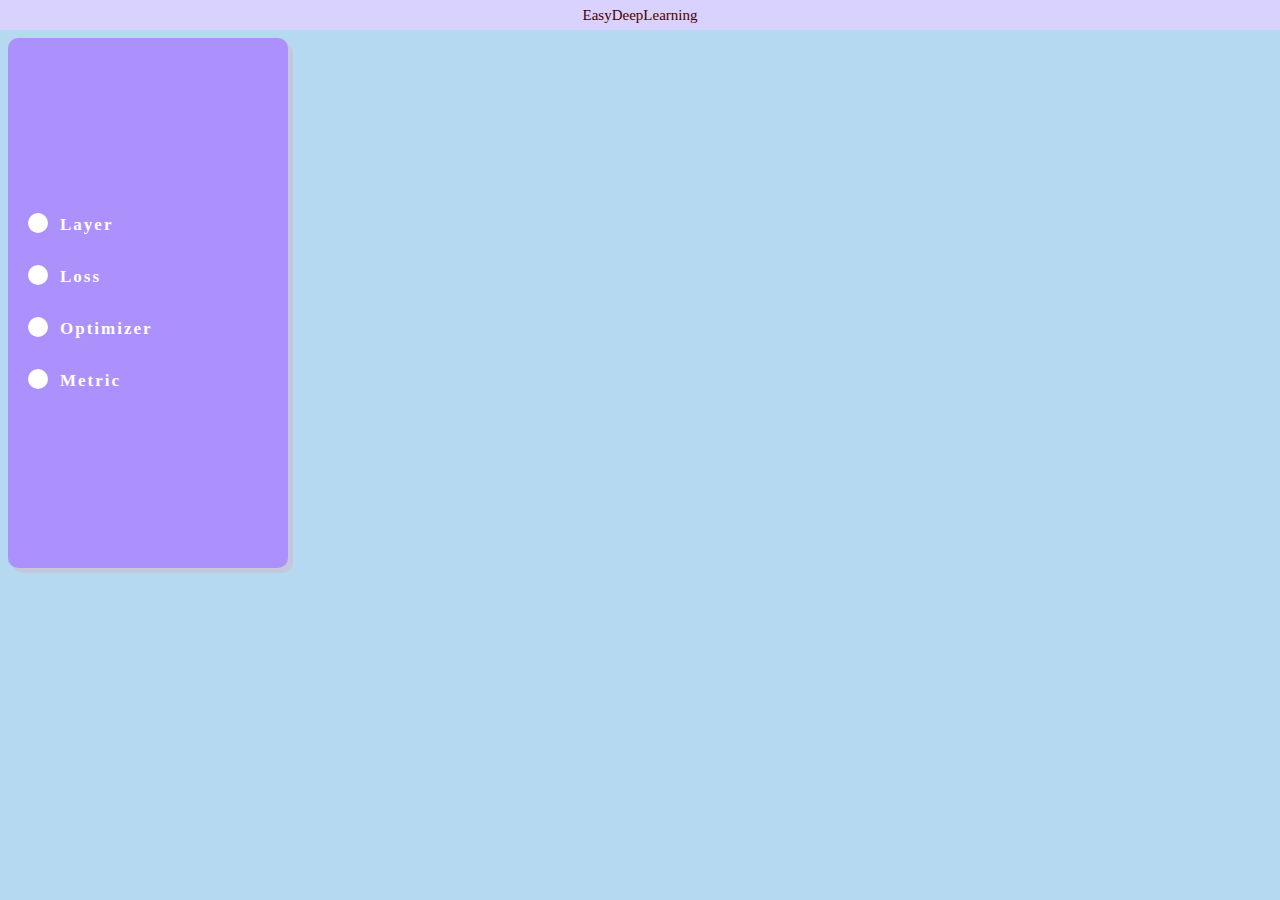
==== index.html @ 02f1b58e "update" ====
<!DOCTYPE html>
<html lang="en">
<head>
    <meta charset="UTF-8">
    <meta name="viewport" content="width=device-width, initial-scale=1.0">
    <title>EasyDeepLearning</title>
    <style>
        * {
            /* margin: 0; */
            padding: 0;
            box-sizing: border-box;
        }
        body{
            background-color: rgb(180, 217, 240);  
            display: flex;
            justify-content: flex-start;
            align-items: center;
            position: relative;
        }

        .banner{
            height: 30px;
            width: 100%;
            position: fixed;
            top: 0;
            left: 0;
            background-color:rgb(217, 210, 255);
            display: flex;
            justify-content: center;
            align-items: center;
        }
        .title{
            font-size: 15px;
            color:rgb(69, 0, 0);
        }
        .shell{
            border-radius: 10px;
            box-shadow: 5px 5px rgba(198, 198, 216, 0.929);
            position: absolute;
            top: 30px;
            background-color: rgb(172, 145, 252);
            width: 280px;
            height: 530px;
            display: flex;
            align-items: center;
        }
        .li{
            font: 600 17px '';
            letter-spacing: 2px;
            color: rgb(255, 255, 255);
            padding: 16px 52px;
            transition: .3s;
        }
        .li::after{
            content: '';
            position: absolute;
            left: 20px;
            margin-top: -22px;
            display: block;
            width: 20px;
            height: 20px;
            background-color: #fff;
            border-radius: 50%;
        }
        .buttons>li:hover{
            background-color: rgba(214, 145, 252, 0.644);
        }
        .li ul{
            width: 0;
            height: 530px;
            padding: 60px 0;
            position: absolute;
            top: 0;
            right: 0;
            overflow: hidden;
            background-color: rgba(139, 202, 236);
            border-radius: 10px;
            /* box-shadow: 5px 5px rgba(198, 198, 216, 0.929); */
            transition: .3s;
        }
        .li ul li{
            padding: 16px 24px;
            transition: .3s;
        }

        .li:hover ul{
            width: 228px;
        }

        .li ul li:hover{
            background-color: rgba(139, 229, 236, 0.751);
        }
    </style>
</head>
<body>
    <header class="banner"> 
        <span class="title">EasyDeepLearning</span>
    </header>
    <nav class="shell">
        <ul class="buttons">
            <li class="li">
                Layer
                <ul>
                    <li>Sigmoid</li>
                    <li>ReLU</li>
                    <li>LeakyReLU</li>
                    <li>Tanh</li>
                </ul>
            </li>
            <li class="li">
                Loss
                <ul>
                    <li>Sigmoid</li>
                    <li>ReLU</li>
                    <li>LeakyReLU</li>
                    <li>Tanh</li>
                </ul>
            </li>
            <li class="li">
                Optimizer
                <ul>
                    <li>Sigmoid</li>
                    <li>ReLU</li>
                    <li>LeakyReLU</li>
                    <li>Tanh</li>
                </ul>
            </li>
            <li class="li">
                Metric
                <ul>
                    <li>Sigmoid</li>
                    <li>ReLU</li>
                    <li>LeakyReLU</li>
                    <li>Tanh</li>
                </ul>
            </li>
        </ul>

    </nav>
    
    <article>
        <section></section>
    </article>
    <aside></aside>
    <footer></footer>
</body>
</html>
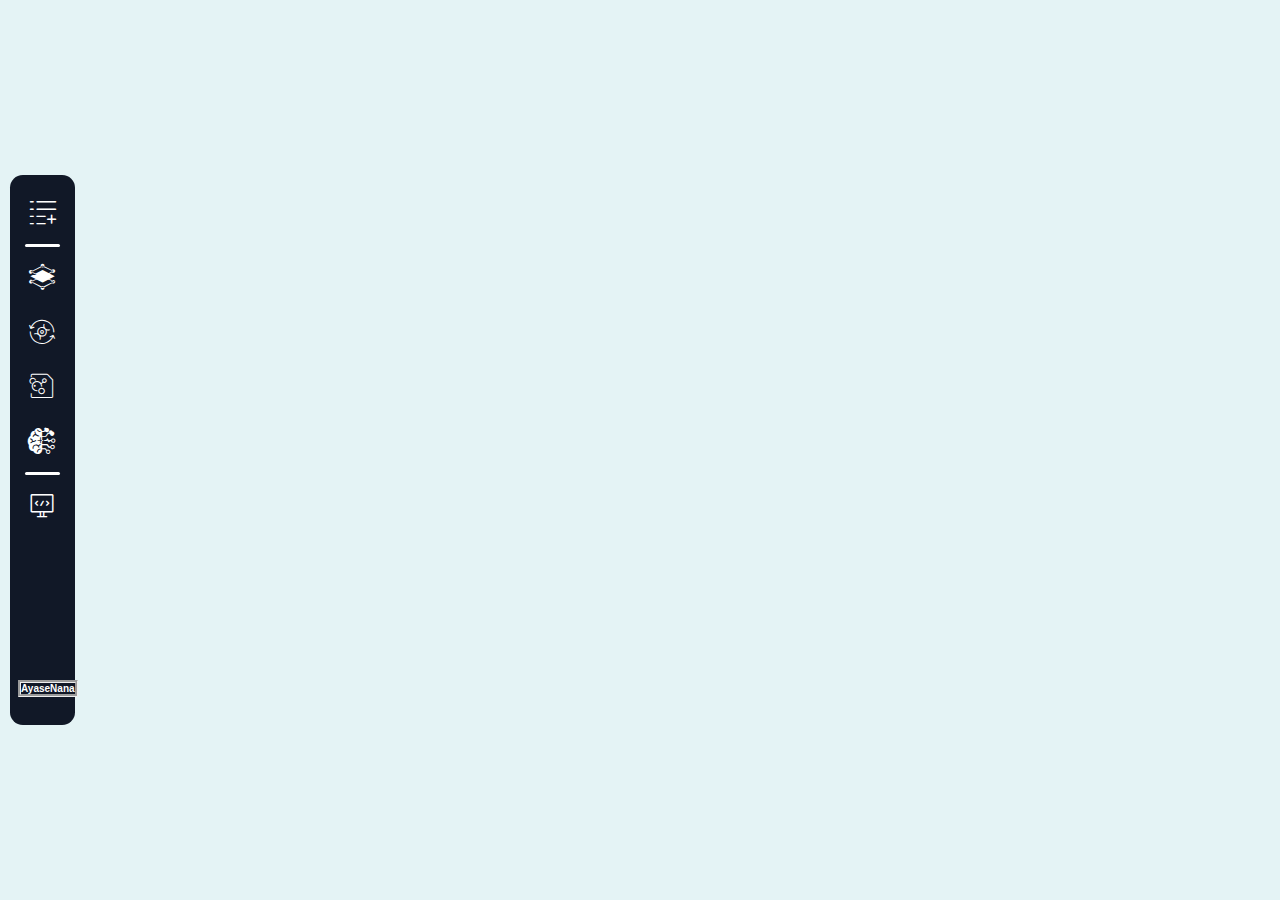
==== commit 23e3963b: "update" ====
--- a/index.html
+++ b/index.html
@@ -4,144 +4,81 @@
     <meta charset="UTF-8">
     <meta name="viewport" content="width=device-width, initial-scale=1.0">
     <title>EasyDeepLearning</title>
-    <style>
-        * {
-            /* margin: 0; */
-            padding: 0;
-            box-sizing: border-box;
-        }
-        body{
-            background-color: rgb(180, 217, 240);  
-            display: flex;
-            justify-content: flex-start;
-            align-items: center;
-            position: relative;
-        }
+    <link rel="stylesheet" href="./font/iconfont.css">
+    <link rel="stylesheet" href="./nav-shell.css">
 
-        .banner{
-            height: 30px;
-            width: 100%;
-            position: fixed;
-            top: 0;
-            left: 0;
-            background-color:rgb(217, 210, 255);
-            display: flex;
-            justify-content: center;
-            align-items: center;
-        }
-        .title{
-            font-size: 15px;
-            color:rgb(69, 0, 0);
-        }
-        .shell{
-            border-radius: 10px;
-            box-shadow: 5px 5px rgba(198, 198, 216, 0.929);
-            position: absolute;
-            top: 30px;
-            background-color: rgb(172, 145, 252);
-            width: 280px;
-            height: 530px;
-            display: flex;
-            align-items: center;
-        }
-        .li{
-            font: 600 17px '';
-            letter-spacing: 2px;
-            color: rgb(255, 255, 255);
-            padding: 16px 52px;
-            transition: .3s;
-        }
-        .li::after{
-            content: '';
-            position: absolute;
-            left: 20px;
-            margin-top: -22px;
-            display: block;
-            width: 20px;
-            height: 20px;
-            background-color: #fff;
-            border-radius: 50%;
-        }
-        .buttons>li:hover{
-            background-color: rgba(214, 145, 252, 0.644);
-        }
-        .li ul{
-            width: 0;
-            height: 530px;
-            padding: 60px 0;
-            position: absolute;
-            top: 0;
-            right: 0;
-            overflow: hidden;
-            background-color: rgba(139, 202, 236);
-            border-radius: 10px;
-            /* box-shadow: 5px 5px rgba(198, 198, 216, 0.929); */
-            transition: .3s;
-        }
-        .li ul li{
-            padding: 16px 24px;
-            transition: .3s;
-        }
-
-        .li:hover ul{
-            width: 228px;
-        }
-
-        .li ul li:hover{
-            background-color: rgba(139, 229, 236, 0.751);
-        }
-    </style>
 </head>
 <body>
-    <header class="banner"> 
-        <span class="title">EasyDeepLearning</span>
-    </header>
-    <nav class="shell">
-        <ul class="buttons">
-            <li class="li">
-                Layer
-                <ul>
-                    <li>Sigmoid</li>
-                    <li>ReLU</li>
-                    <li>LeakyReLU</li>
-                    <li>Tanh</li>
-                </ul>
+    <nav class="menu">
+        <div class="actionsBar">
+            <div>
+                <button id="listBtn" type="button">
+                    <i class="iconfont icon-navlist"></i>
+                </button>
+            </div>
+        </div>
+        <ul class="optionBar">
+            <li class="menuBreak">
+                <hr>
             </li>
-            <li class="li">
-                Loss
-                <ul>
-                    <li>Sigmoid</li>
-                    <li>ReLU</li>
-                    <li>LeakyReLU</li>
-                    <li>Tanh</li>
-                </ul>
+            <li class="menuItem">
+                <button class="menuOption" type="button">
+                    <i class="iconfont icon-Layers"></i>
+                    <h5 class="menuText">Layers</h5>
+                </button>
             </li>
-            <li class="li">
-                Optimizer
-                <ul>
-                    <li>Sigmoid</li>
-                    <li>ReLU</li>
-                    <li>LeakyReLU</li>
-                    <li>Tanh</li>
-                </ul>
+            <li class="menuItem">
+                <button class="menuOption" type="button">
+                    <i class="iconfont icon-load-copy"></i>
+                    <h5 class="menuText">Load</h5>
+                </button>
             </li>
-            <li class="li">
-                Metric
-                <ul>
-                    <li>Sigmoid</li>
-                    <li>ReLU</li>
-                    <li>LeakyReLU</li>
-                    <li>Tanh</li>
-                </ul>
+            <li class="menuItem">
+                <button class="menuOption" type="button">
+                    <i class="iconfont icon-save-copy"></i>
+                    <h5 class="menuText">Save</h5>
+                </button>
+            </li>
+            <li class="menuItem">
+                <button class="menuOption" type="button">
+                    <i class="iconfont icon-export"></i>
+                    <h5 class="menuText">Export</h5>
+                </button>
+            </li>
+            <li class="menuBreak">
+                <hr>
+            </li>
+            <li class="menuItem">
+                <button class="menuOption" type="button">
+                    <i class="iconfont icon-lang"></i>
+                    <h5 class="menuText">Torch/TF</h5>
+                </button>
             </li>
         </ul>
 
+        <div class="about" id="about"></div>
+        <div class="menuUser">
+            <a href="#">
+                <h5>AyaseNana</h5>
+            </a>
+        </div>
+        
     </nav>
-    
-    <article>
-        <section></section>
-    </article>
-    <aside></aside>
-    <footer></footer>
 </body>
+
+<script>
+    const menuBtn = document.getElementById('listBtn');
+    const menu = document.querySelector('.menu');
+    const menuText = document.querySelectorAll('.menuText');
+    menuBtn.addEventListener('click', () => {
+        menu.classList.toggle('open');
+        menuText.forEach(function(text, index) {
+            setTimeout(()=>{
+                text.classList.toggle('open2');
+            }, index * 50)
+        });
+    });
+</script>
+
+
 </html>--- a/font/iconfont.css
+++ b/font/iconfont.css
@@ -0,0 +1,43 @@
+@font-face {
+  font-family: "iconfont"; /* Project id 4285516 */
+  src: url('iconfont.woff2?t=1697184806750') format('woff2'),
+       url('iconfont.woff?t=1697184806750') format('woff'),
+       url('iconfont.ttf?t=1697184806750') format('truetype');
+}
+
+.iconfont {
+  font-family: "iconfont" !important;
+  font-size: 16px;
+  font-style: normal;
+  -webkit-font-smoothing: antialiased;
+  -moz-osx-font-smoothing: grayscale;
+}
+
+.icon-lang:before {
+  content: "\e643";
+}
+
+.icon-navlist:before {
+  content: "\ed96";
+}
+
+.icon-save-copy:before {
+  content: "\ed97";
+}
+
+.icon-load-copy:before {
+  content: "\ed98";
+}
+
+.icon-Layers:before {
+  content: "\ed93";
+}
+
+.icon-export:before {
+  content: "\ed94";
+}
+
+.icon-loss:before {
+  content: "\ed91";
+}
+
--- a/nav-shell.css
+++ b/nav-shell.css
@@ -0,0 +1,214 @@
+* {
+    margin: 0;
+    padding: 0;
+    box-sizing: border-box;
+}
+body{
+    background-color: rgba(224, 242, 244, 0.886);  
+    /* display: flex;
+    justify-content: flex-start;
+    height: 100vh;
+    align-items: center; */
+}
+
+.iconfont{
+    font-size: 30px;
+}
+
+.menu{
+    position: absolute;
+    width: 65px;
+    height: 550px;
+    background-color: rgb(17, 24, 39);
+    z-index: 2;
+    top: 0;
+    bottom: 0;
+    left: 10px;
+    margin: auto;
+    border-radius: 0.8rem;
+    transition: .3s;
+    font-family: 'Franklin Gothic Medium', 'Arial Narrow', Arial ;
+}
+.menu a{
+    text-decoration: none;
+}
+
+.menu .actionsBar{
+    width: 100%;
+    height: 10%;
+    padding: .5rem;
+    margin: 10px 0 0 0;
+    overflow: hidden;
+}
+
+.menu .actionsBar div{
+    width: 100%;
+    height: 100%;
+    display: flex;
+    align-items: center;
+    justify-content: space-around;
+    border-radius: 0.5rem;
+    transition: .3s;
+}
+
+.menu .actionsBar div button{
+    background-color: transparent;
+    outline: none;
+    border: none;
+    border-radius: 0.5rem;
+    color: #fff;
+    width: 45px;
+    height: 45px;
+    transition: .3s ease;
+    font-size: 1rem;
+}
+
+.menu .actionsBar div button:hover{
+    background-color: #364152;
+}
+
+.menu .optionBar{
+    overflow: hidden;
+    display: flex;
+    width: 100%;
+    height: 60%;
+    padding: 0 0.5rem;
+    align-items: center;
+    flex-direction: column;
+}
+
+.menu .optionBar .menuItem{
+    width: 100%;
+    height: 45px;
+    margin: .3rem;
+}
+
+.menu .optionBar .menuItem .menuOption{
+    font-size: 1rem;
+    outline: none;
+    border: none;
+    background-color: transparent;
+    width: 100%;
+    height: 100%;
+    display: flex;
+    align-items: center;
+    justify-content: space-around;
+    border-radius: .5rem;
+    transition: .3s ease;
+}
+
+.menu .optionBar .menuItem .menuOption:hover{
+    background-color: #364152;
+}
+
+.menu .optionBar .menuItem .menuOption i{
+    width: 45px;
+    text-align: center;
+    color: #fff;
+}
+
+.menu .optionBar .menuItem .menuOption h5{
+    width: calc(100% - 70px);
+}
+
+.menuText{
+    color: rgba(255, 255, 255, 0.8);
+    transform: translateX(-250px);
+    opacity: 0;
+    transition: transform .3s ease .1s;
+    text-align: left;
+}
+
+.menu.open{
+    width: 190px;
+}
+
+.menuText.open2{
+    opacity: 1;
+    transform: translateX(0);
+}
+
+.menu .menuBreak{
+    width: 100%;
+    height: 10px;
+    display: flex;
+    align-items: center;
+    justify-content: center;
+}
+
+.menu .menuBreak hr{
+    width: 70%;
+    height: 3px;
+    background-color: #fff;
+    border: none;
+    border-radius: 5px;
+}
+
+.menu .langBar{
+    width: 100%;
+    height: 10%;
+    padding: .5rem;
+    overflow: hidden;
+}
+
+.menu .langBar div{
+    width: 100%;
+    height: 30px;
+    display: flex;
+    align-items: center;
+    justify-content: space-around;
+    border-radius: 0.5rem;
+    transition: .3s;
+}
+
+.menu .langBar div button{
+    background-color: transparent;
+    outline: none;
+    border: none;
+    border-radius: 0.5rem;
+    color: #fff;
+    width: 45px;
+    height: 45px;
+    transition: .3s ease;
+    font-size: 1rem;
+}
+
+.menu .langBar div button:hover{
+    background-color: #364152;
+}
+
+.menu .about{
+    width: 100%;
+    height: 20%;
+    display: flex;
+    align-items: center;
+    justify-content: flex-end;
+    padding: 1rem;
+    flex-direction: column;
+    font-family: 'Franklin Gothic Medium', 'Arial Narrow', Arial ;
+    opacity: 0;
+    white-space: nowrap;
+    transition: .3s ease .15s;
+}
+
+.menu .menuUser{
+    width: 100%;
+    height: 10%;
+}
+
+.menu .menuUser a{
+    width: 100%;
+    height: 20%;
+    display: flex;
+    align-items: center;
+    justify-content: space-around;
+    text-decoration: none;
+    padding: 0.5rem;
+    position: relative;
+}
+
+.menu .menuUser h5{
+    font-size: 10px;
+    color: #fff;
+    border-style: groove;
+}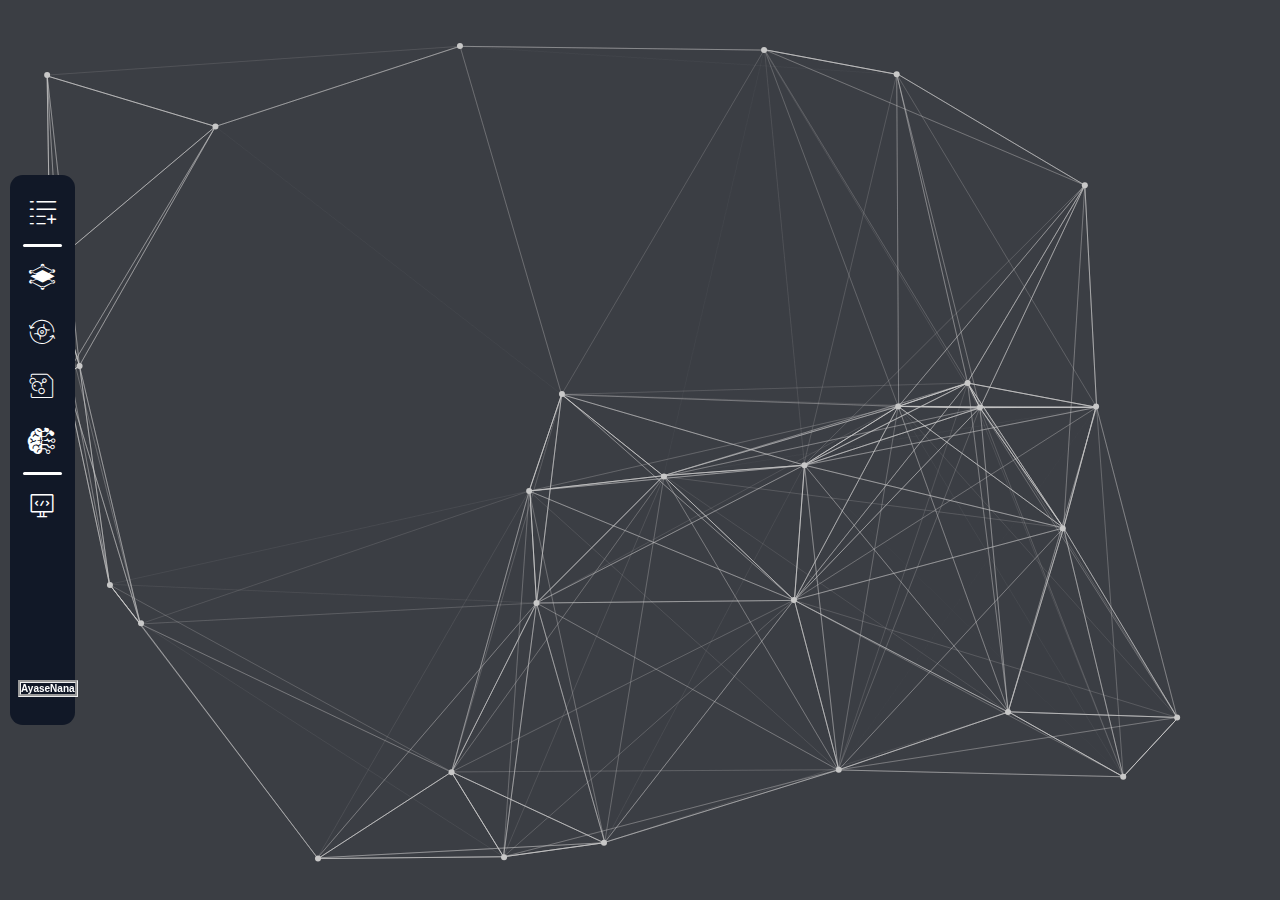
==== commit 6cd2f5a7: "update background" ====
--- a/index.html
+++ b/index.html
@@ -6,7 +6,17 @@
     <title>EasyDeepLearning</title>
     <link rel="stylesheet" href="./font/iconfont.css">
     <link rel="stylesheet" href="./nav-shell.css">
-
+    <style>
+        #background{
+            position: fixed;
+            left: 0;
+            right: 0;
+            background: #1c1c24d8;
+            width: 100%;
+            height: 100%;
+        }
+    </style>
+    
 </head>
 <body>
     <nav class="menu">
@@ -64,21 +74,23 @@
         </div>
         
     </nav>
+
+    <canvas id="background"></canvas>
+
+    <script src="./background-canvas.js"></script>
+    <script>
+        const menuBtn = document.getElementById('listBtn');
+        const menu = document.querySelector('.menu');
+        const menuText = document.querySelectorAll('.menuText');
+        menuBtn.addEventListener('click', () => {
+            menu.classList.toggle('open');
+            menuText.forEach(function(text, index) {
+                setTimeout(()=>{
+                    text.classList.toggle('open2');
+                }, index * 50)
+            });
+        });
+    </script>
 </body>
 
-<script>
-    const menuBtn = document.getElementById('listBtn');
-    const menu = document.querySelector('.menu');
-    const menuText = document.querySelectorAll('.menuText');
-    menuBtn.addEventListener('click', () => {
-        menu.classList.toggle('open');
-        menuText.forEach(function(text, index) {
-            setTimeout(()=>{
-                text.classList.toggle('open2');
-            }, index * 50)
-        });
-    });
-</script>
-
-
 </html>--- a/nav-shell.css
+++ b/nav-shell.css
@@ -116,11 +116,11 @@
     transform: translateX(-250px);
     opacity: 0;
     transition: transform .3s ease .1s;
-    text-align: left;
+    text-align: start;
 }
 
 .menu.open{
-    width: 190px;
+    width: 160px;
 }
 
 .menuText.open2{
@@ -137,7 +137,7 @@
 }
 
 .menu .menuBreak hr{
-    width: 70%;
+    width: 80%;
     height: 3px;
     background-color: #fff;
     border: none;
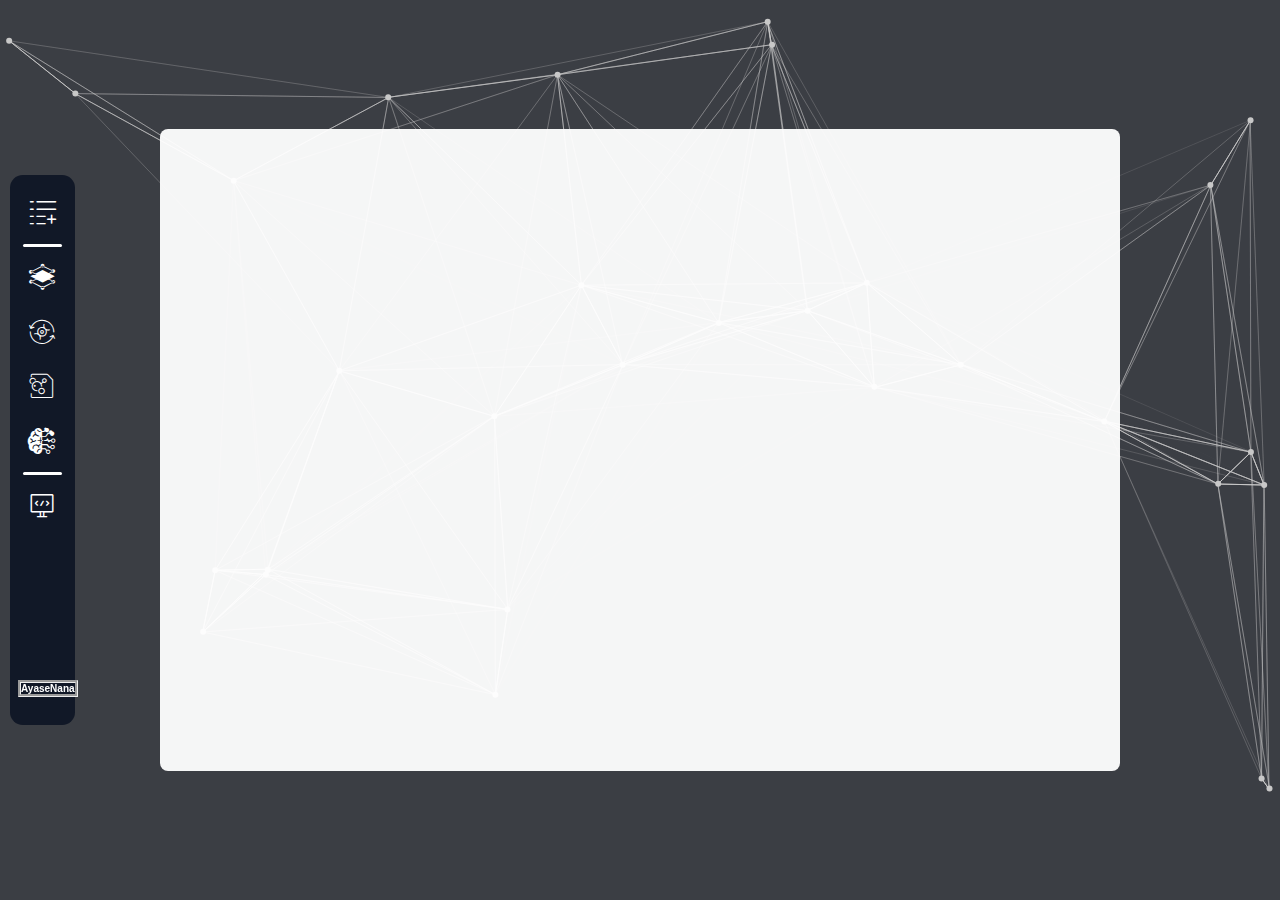
==== commit 0107f8ee: "update" ====
--- a/index.html
+++ b/index.html
@@ -7,6 +7,12 @@
     <link rel="stylesheet" href="./font/iconfont.css">
     <link rel="stylesheet" href="./nav-shell.css">
     <style>
+        .canvasContainer{
+            position: absolute;
+            width: 100%;
+            height: 100%;
+        }
+
         #background{
             position: fixed;
             left: 0;
@@ -14,6 +20,16 @@
             background: #1c1c24d8;
             width: 100%;
             height: 100%;
+        }
+
+        #networkCanvas{
+            position: relative;
+            top: calc(100% / 7);
+            left: calc(100% / 8);
+            width: calc(100% / 8 * 6);
+            height: calc(100% / 7 * 5);
+            background-color: rgba(255, 255, 255, 0.954);
+            border-radius: .5rem;
         }
     </style>
     
@@ -72,25 +88,16 @@
                 <h5>AyaseNana</h5>
             </a>
         </div>
-        
     </nav>
 
-    <canvas id="background"></canvas>
+    <div class="canvasContainer">
+        <canvas id="background"></canvas>
+        <canvas id="networkCanvas"></canvas>
+    </div>
 
-    <script src="./background-canvas.js"></script>
-    <script>
-        const menuBtn = document.getElementById('listBtn');
-        const menu = document.querySelector('.menu');
-        const menuText = document.querySelectorAll('.menuText');
-        menuBtn.addEventListener('click', () => {
-            menu.classList.toggle('open');
-            menuText.forEach(function(text, index) {
-                setTimeout(()=>{
-                    text.classList.toggle('open2');
-                }, index * 50)
-            });
-        });
-    </script>
 </body>
+<script src="./background-canvas.js"></script>
+<script src="./network-canvas.js"></script>
+<script src="./menu.js"></script>
 
 </html>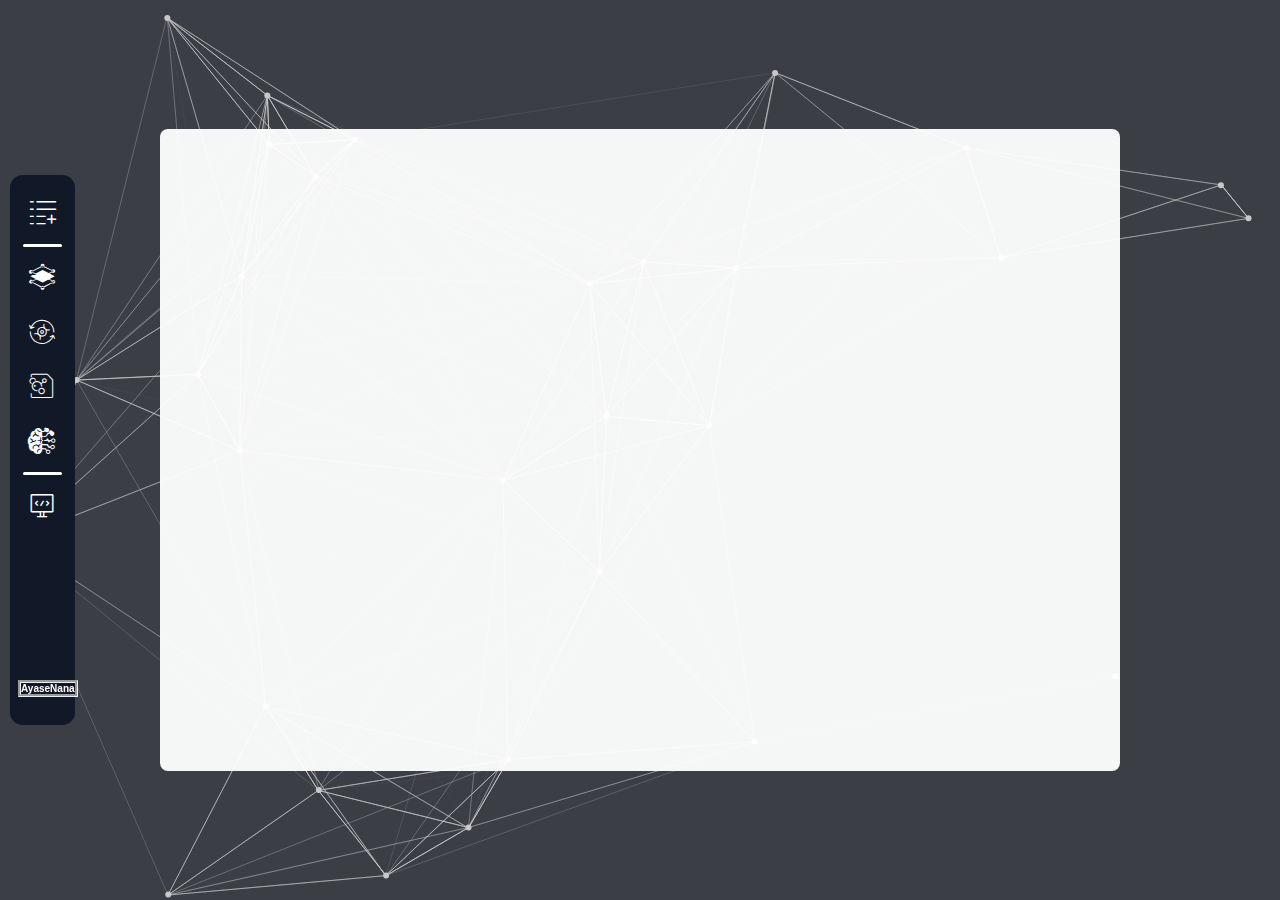
==== commit daf11b40: "update" ====
--- a/index.html
+++ b/index.html
@@ -6,12 +6,13 @@
     <title>EasyDeepLearning</title>
     <link rel="stylesheet" href="./font/iconfont.css">
     <link rel="stylesheet" href="./nav-shell.css">
+    <link rel="stylesheet" href="./aside-list.css">
     <style>
-        .canvasContainer{
+        /* .canvasContainer{
             position: absolute;
             width: 100%;
             height: 100%;
-        }
+        } */
 
         #background{
             position: fixed;
@@ -20,18 +21,39 @@
             background: #1c1c24d8;
             width: 100%;
             height: 100%;
+            z-index: 0;
+        }
+        
+        .mainCanvas{
+            position: absolute;
+            width: 100%;
+            height: 100%;
+            z-index: 1;
         }
 
         #networkCanvas{
             position: relative;
             top: calc(100% / 7);
             left: calc(100% / 8);
-            width: calc(100% / 8 * 6);
+            width: calc(100%/ 8 * 6);
             height: calc(100% / 7 * 5);
             background-color: rgba(255, 255, 255, 0.954);
             border-radius: .5rem;
+            transition: .3s;
+        }
+
+        #networkCanvas.active{
+            position: relative;
+            top: calc(100% / 7);
+            left: calc((100% - 110px) / 8);
+            width: calc((100% - 110px) / 8 * 6);
+            height: calc(100% / 7 * 5);
+            background-color: rgba(255, 255, 255, 0.954);
+            border-radius: .5rem;
+            transition: .3s;
         }
     </style>
+
     
 </head>
 <body>
@@ -90,14 +112,130 @@
         </div>
     </nav>
 
-    <div class="canvasContainer">
-        <canvas id="background"></canvas>
-        <canvas id="networkCanvas"></canvas>
+    <div class="mainCanvas">
+        <div id="networkCanvas"></div>
+
+        <aside>
+            <div class="layerListContainer">
+                <ul class="layerList">
+                    <li class="llBreak">
+                        <hr>
+                    </li>
+
+                    <li class="layer">
+                        <div class="subtitle">Convolution</div>
+                        <ul class="subLayerList">
+                            <li class="layerrow">nn.conv1d</li>
+                            <li class="layerrow">nn.conv2d</li>
+                            <li class="layerrow">nn.conv3d</li>
+                        </ul>
+                    </li>
+
+                    <li class="layer">
+                        <div class="subtitle">Pooling</div>
+                        <ul class="subLayerList">
+                            <li class="layerrow">nn.MaxPool1d</li>
+                            <li class="layerrow">nn.MaxPool2d</li>
+                            <li class="layerrow">nn.MaxPool3d</li>
+                        </ul>
+                    </li>
+                    <li class="layer">
+                        <div class="subtitle">Padding</div>
+                        <ul class="subLayerList">
+                            <li class="layerrow">nn.ZeroPad1d</li>
+                            <li class="layerrow">nn.ZeroPad2d</li>
+                            <li class="layerrow">nn.ZeroPad3d</li>
+                        </ul>
+                    </li>
+                    <li class="layer">
+                        <div class="subtitle">Activition</div>
+                        <ul class="subLayerList">
+                            <li class="layerrow">nn.ELU</li>
+                            <li class="layerrow">nn.Hardshrink</li>
+                            <li class="layerrow">nn.Hardsigmoid</li>
+                        </ul>
+                    </li>
+                    <li class="layer">
+                        <div class="subtitle">Normalization</div>
+                        <ul class="subLayerList">
+                            <li class="layerrow">nn.BatchNorm1d</li>
+                            <li class="layerrow">nn.BatchNorm2d</li>
+                            <li class="layerrow">nn.BatchNorm3d</li>
+                        </ul>
+                    </li>
+                    <li class="layer">
+                        <div class="subtitle">Recurrent</div>
+                        <ul class="subLayerList">
+                            <li class="layerrow">nn.RNN</li>
+                            <li class="layerrow">nn.LSTM</li>
+                            <li class="layerrow">nn.GRU</li>
+                        </ul>
+                    </li>
+                    <li class="layer">
+                        <div class="subtitle">Transformer</div>
+                        <ul class="subLayerList">
+                            <li class="layerrow">nn.Transformer</li>
+                            <li class="layerrow">nn.TransformerEncoder</li>
+                            <li class="layerrow">nn.TransformerDecoder</li>
+                        </ul>
+                    </li>
+                    <li class="layer">
+                        <div class="subtitle">Linear</div>
+                        <ul class="subLayerList">
+                            <li class="layerrow">nn.Identity</li>
+                            <li class="layerrow">nn.Linear</li>
+                            <li class="layerrow">nn.Bilinear</li>
+                        </ul>
+                    </li>
+                    <li class="layer">
+                        <div class="subtitle">Dropout</div>
+                        <ul class="subLayerList">
+                            <li class="layerrow">nn.Dropout</li>
+                            <li class="layerrow">nn.Dropout1d</li>
+                            <li class="layerrow">nn.Dropout2d</li>
+                        </ul>
+                    </li>
+                    <li class="layer">
+                        <div class="subtitle">Sparse</div>
+                        <ul class="subLayerList">
+                            <li class="layerrow">nn.Embedding</li>
+                            <li class="layerrow">nn.EmbeddingBag</li>
+                        </ul>
+                    </li>
+                    <li class="layer">
+                        <div class="subtitle">Distance</div>
+                        <ul class="subLayerList">
+                            <li class="layerrow">nn.CosineSimilarity</li>
+                            <li class="layerrow">nn.PairwiseDistance</li>
+                        </ul>
+                    </li>
+                    <li class="layer">
+                        <div class="subtitle">Loss</div>
+                        <ul class="subLayerList">
+                            <li class="layerrow">nn.L1Loss</li>
+                            <li class="layerrow">nn.MSELoss</li>
+                        </ul>
+                    </li>
+                    <li class="layer">
+                        <div class="subtitle">Vision</div>
+                        <ul class="subLayerList">
+                            <li class="layerrow">nn.PixelShuffle</li>
+                            <li class="layerrow">nn.PixelUnshuffle</li>
+                        </ul>
+                    </li>
+
+                    <li class="llBreak">
+                        <hr>
+                    </li>
+                </ul>
+            </div>    
+        </aside>
     </div>
-
+    
+    <canvas id="background"></canvas>
 </body>
 <script src="./background-canvas.js"></script>
-<script src="./network-canvas.js"></script>
+<!-- <script src="./network-canvas.js"></script> -->
 <script src="./menu.js"></script>
 
 </html>--- a/aside-list.css
+++ b/aside-list.css
@@ -0,0 +1,148 @@
+aside{
+    position: absolute;
+    top: 0;
+    width: 0;
+    height: 100%;
+    right: 0;
+    visibility: hidden;
+    overflow: hidden;
+    transition: .3s;
+    font-family: 'Franklin Gothic Medium', 'Arial Narrow', Arial ;
+}
+
+aside.active{
+    position: absolute;
+    top: 0;
+    right: 0;
+    width: 150px;
+    height: 100%;
+    z-index: 2;
+    background-color: rgb(17, 24, 39);
+    border-radius: 50% 0 0 50%;
+    overflow: hidden;
+    visibility: visible;
+    transition: .3s;
+    font-family: 'Franklin Gothic Medium', 'Arial Narrow', Arial ;
+}
+
+aside.active:hover{
+    position: absolute;
+    top: 0;
+    right: 0;
+    width: 200px;
+    height: 100%;
+    z-index: 2;
+    background-color: rgb(17, 24, 39);
+    border-radius: 0;
+    overflow: hidden;
+    visibility: visible;
+    transition: .3s;
+    font-family: 'Franklin Gothic Medium', 'Arial Narrow', Arial ;
+}
+
+.layerListContainer{
+    height: 100%;
+    display: flex;
+    align-items: center;
+    justify-content: center;
+}
+
+.layerList {
+    overflow-y: scroll;
+    overflow-x: hidden;
+    position: absolute;
+    top: 20%;
+    bottom: 20%;
+}
+
+.layerList::-webkit-scrollbar {
+    width: 5px;
+}
+
+.layerList::-webkit-scrollbar-corner {
+    background-color: transparent;
+}
+
+.layerList::-webkit-scrollbar-thumb {
+    border-radius: 10px;
+    -webkit-box-shadow: inset 0 0 5px rgba(0, 0, 0, 0.2);
+    background: #535353a5;
+}
+
+.layerList::-webkit-scrollbar-track {
+    -webkit-box-shadow: inset 0 0 5px rgba(0, 0, 0, 0.2);
+    border-radius: 10px;
+    background: #ededed;
+}
+
+.layerListContainer .llBreak{
+    width: 100%;
+    height: 10px;
+    display: flex;
+    align-items: center;
+    justify-content: center;
+}
+
+.layerListContainer .llBreak hr{
+    width: 50%;
+    height: 3px;
+    background-color: #fff;
+    border: none;
+    border-radius: 5px;
+}
+
+.layerListContainer .layer{
+    height: fit-content;
+    color: #fff;
+    padding: 5px;
+    margin: auto;
+    list-style: none;
+    cursor: pointer;
+}
+
+.layer div{
+    text-align: center;
+    color: rgba(255, 255, 255, 0.8);
+    height: 30px;
+    padding: 5px;
+    border-radius: .3rem;
+    transform: translateX(255px);
+    transition: transform .3s;
+    opacity: 0;
+}
+
+.layer div.active{
+    transform: translateX(0);
+    opacity: 1;
+}
+
+.layer div:hover{
+    background-color: #364152;
+    transition: .3s;
+}
+.subLayerList{
+    font-size: 0.9rem;
+    list-style: none;
+}
+
+.subLayerList li{
+    height: 0;
+    text-align: center;
+    transition: 0.2s;
+    opacity: 0;
+}
+
+.subLayerList li.active{
+    color: rgba(237, 202, 127, 0.8);
+    height: 30px;
+    padding: 1px;
+    border-radius: .3rem;
+    text-align: center;
+    transition: transform .3s;
+    transition: 0.2s;
+    opacity: 1;
+}
+
+.subLayerList li.active:hover{
+    background-color: #364152;
+}